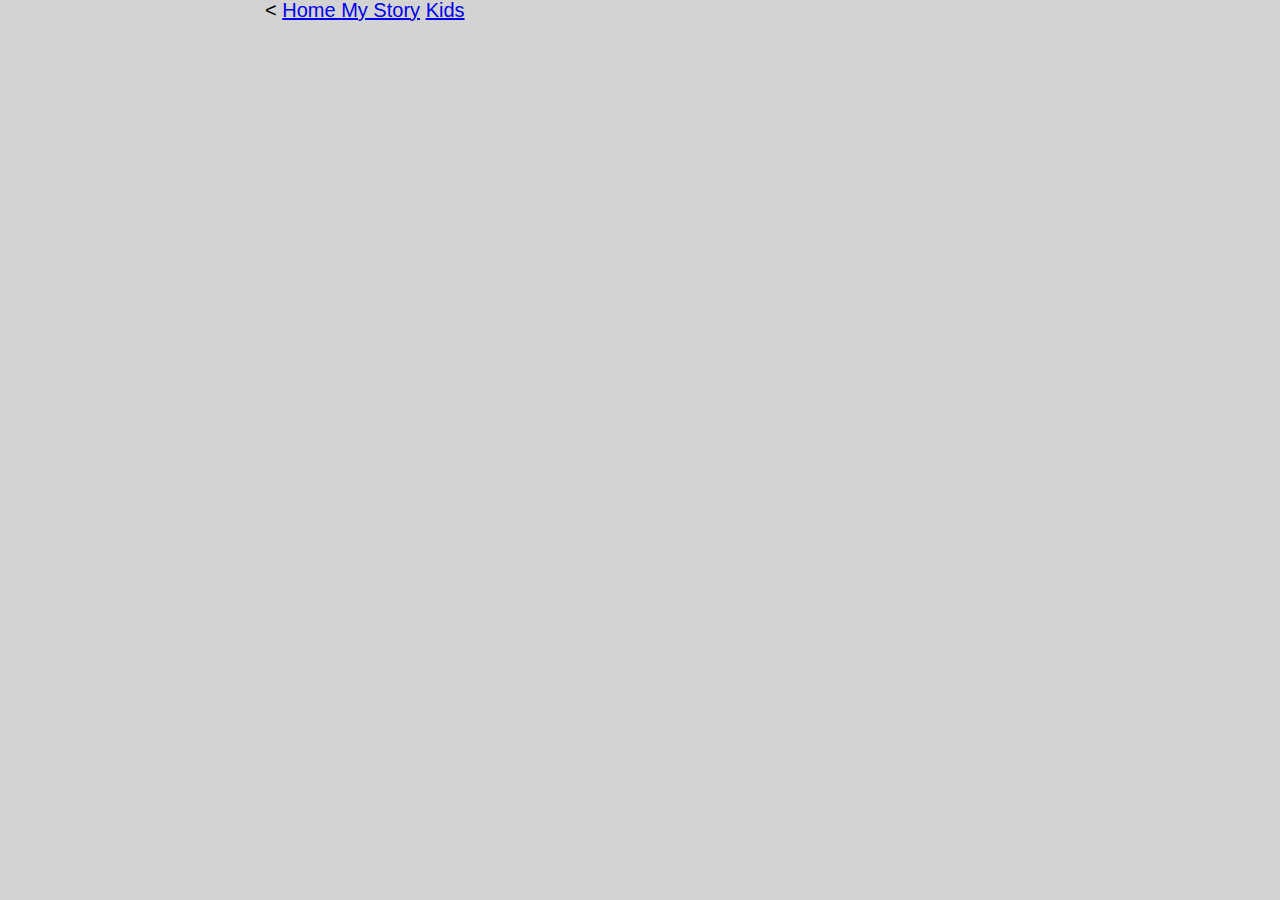
==== household.html @ c3853827 "Add files via upload" ====
<<!DOCTYPE html>
<html lang="en" dir="ltr">
<link rel="stylesheet" href="style.css">
<a href="index.html"> Home </a> <a href="mystory.html">My Story</a> <a href="kids.html">Kids</a>

  <head>
    <meta charset="utf-8">
    <title>Household</title>
  </head>
  <body>

  </body>
</html>
---- style.css ----
* {
  font-size: 20px;
  font-family: Helvetica;
  /* color:  */
  line-height: 1;
  background-color: lightgrey;
}
head {

}
body {
max-width: 750px;
margin: 0 auto;
}
h1 {
font-size: 56px;
text-align: center;
}
h2 {

}
h3 {

}
p {

}
footer {

}
section {

}
.imgpg1 {
  width: 250px;
  height: 250px;
}
.intro {
  font-size: 20px;
  max-width: 200px;
}
.navanchor {
  font-size: 30px;
  font-decoration: underline;
  color: black;
  text-align: center;
  margin: 10px;
}
.banner {
  height: 350px;
  background-image: url(images/samskate.jpg);
  background-size: cover;
  background-position: center;
}
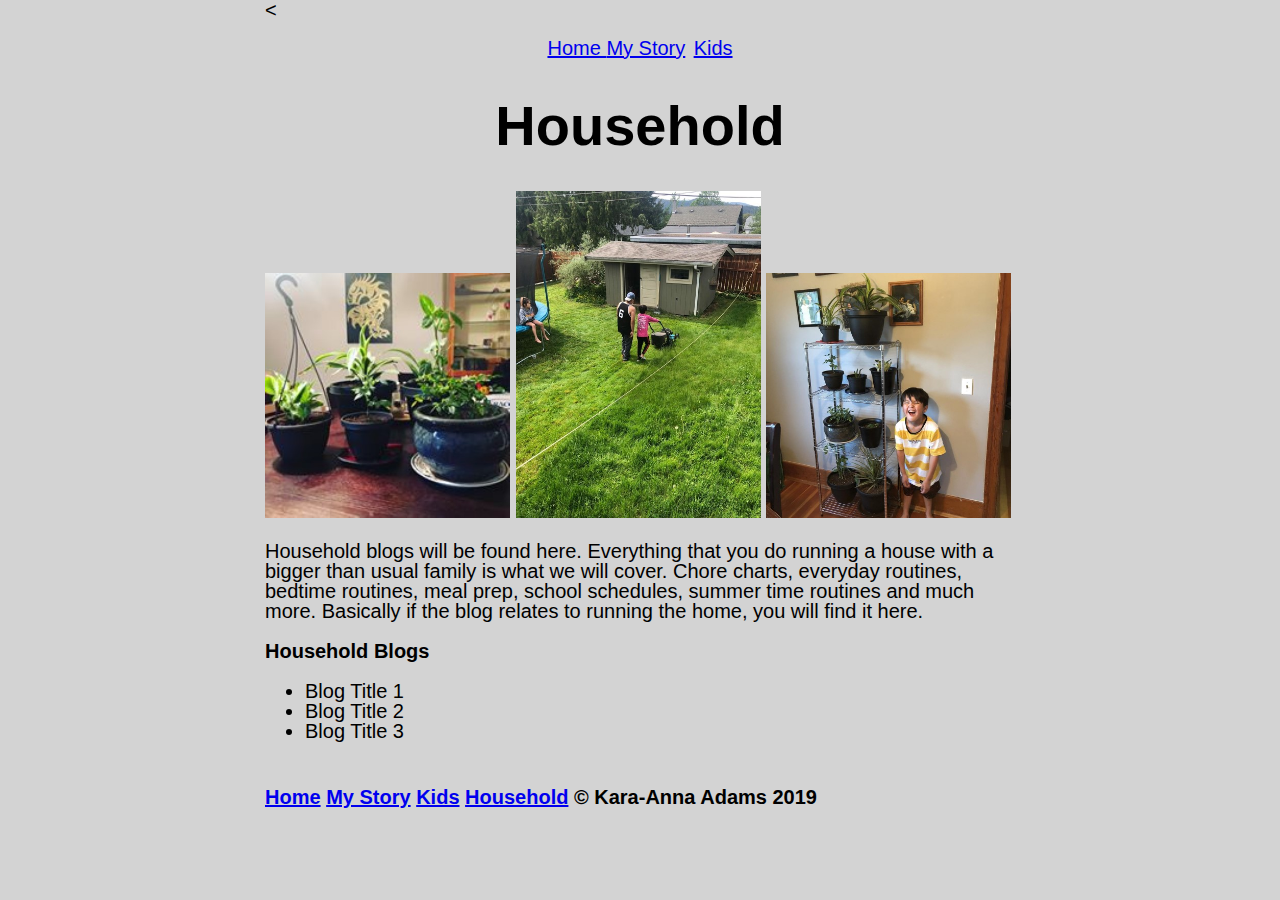
==== commit 8f45f56a: "Add files via upload" ====
--- a/household.html
+++ b/household.html
@@ -1,13 +1,29 @@
 <<!DOCTYPE html>
 <html lang="en" dir="ltr">
 <link rel="stylesheet" href="style.css">
+<section class=navanchor>
 <a href="index.html"> Home </a> <a href="mystory.html">My Story</a> <a href="kids.html">Kids</a>
-
+</section>
   <head>
     <meta charset="utf-8">
     <title>Household</title>
   </head>
   <body>
-
+<h1>Household</h1>
+<section>
+  <img src="images/indoorplants.jpg" alt= plants width= 245px;> <img src="images/yardwork.jpg" alt= twopeoplecuttinggrass width= 245px;> <img src="images/samplants.jpg" alt= boystandingwithplants width= 245px;>
+</section>
+<section>
+  <p>Household blogs will be found here. Everything that you do running a house with a bigger than usual family is what we will cover. Chore charts, everyday routines, bedtime routines, meal prep, school schedules, summer time routines and much more. Basically if the blog relates to running the home, you will find it here.</p>
+</section>
+<h2 class=householdh2>
+  Household Blogs
+</h2>
+<ul><li>Blog Title 1</li>
+  <li>Blog Title 2</li>
+  <li>Blog Title 3</li></ul>
+<footer>
+    <h6><a href="index.html">Home</a> <a href="mystory.html">My Story</a> <a href="kids.html">Kids</a> <a href="household.html">Household</a> &copy; Kara-Anna Adams 2019</h6>
+</footer>
   </body>
 </html>
